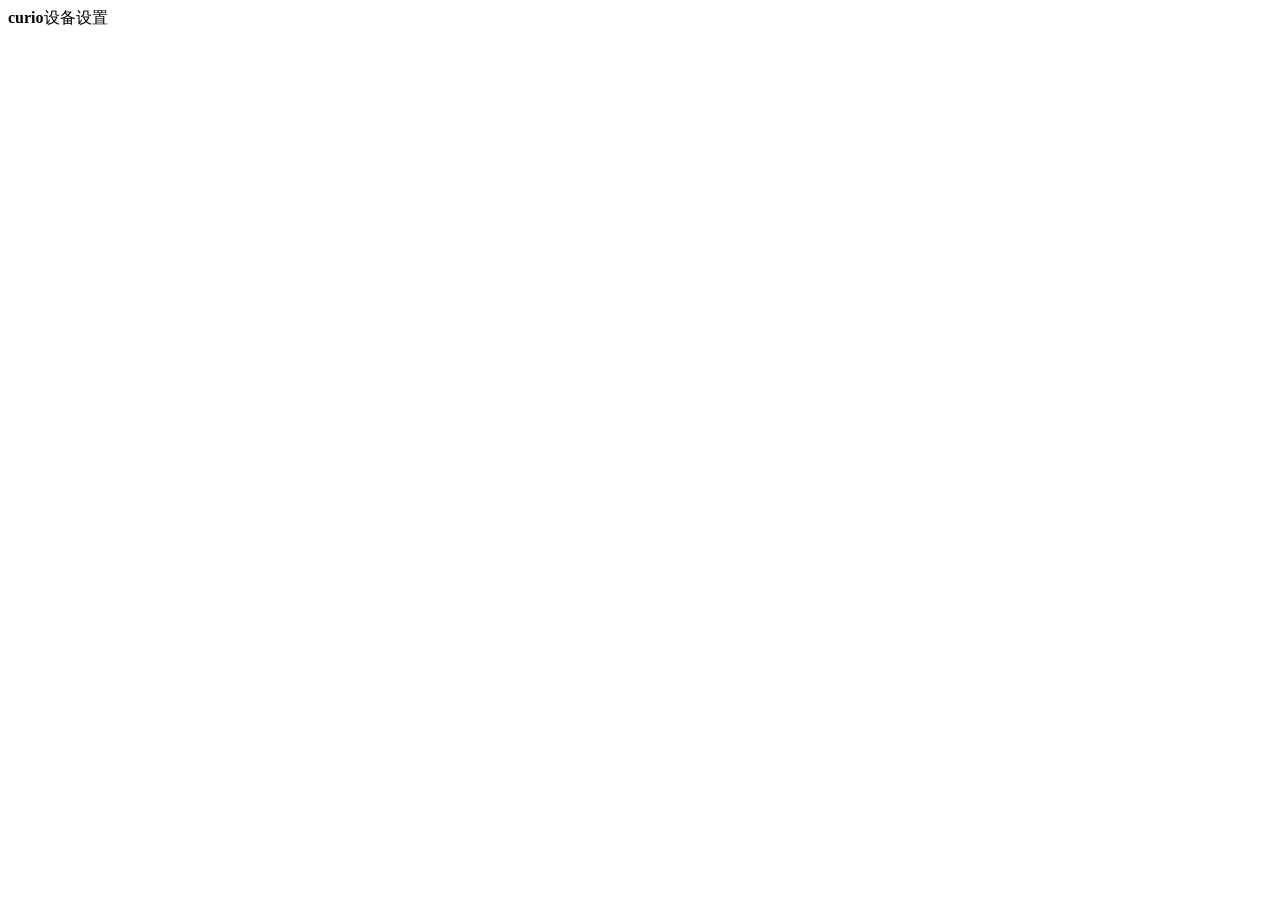
==== firmware/main/web/setup.html @ ca453dc5 "Add runtime Wi-Fi setup and Iris provisioning Store network settings, TLS material and tokens in YAM" ====
<!doctype html>
<html lang="zh-CN">
  <head>
    <meta charset="utf-8" />
    <meta name="viewport" content="width=device-width,initial-scale=1" />
    <title>设置 Curio</title>
    <link rel="stylesheet" href="/style.css" />
    <script src="/vendor/js-yaml.min.js" defer></script>
    <script src="/setup.js" defer></script>
  </head>
  <body class="setup-page">
    <header><strong>curio</strong><span>设备设置</span></header>
    <main class="setup-shell">
      <section class="panel">
        <form id="setup-form" hidden>
          <h1>连接网络</h1>
          <label>Wi-Fi 名称<input id="ssid" required autocomplete="off" /></label>
          <label>Wi-Fi 密码<input id="password" type="password" autocomplete="off" placeholder="留空表示开放网络" /></label>
          <label>设备名称<input id="hostname" required maxlength="32" pattern="[a-zA-Z0-9](?:[a-zA-Z0-9-]*[a-zA-Z0-9])?" value="curio" autocomplete="off" /></label>
          <button id="save-setup" type="submit">保存设置</button>
        </form>
        <section id="setup-saved" hidden>
          <h1>设置已保存</h1>
          <div class="setup-secret"><span>管理 Token</span><code id="admin-token"></code></div>
          <div class="setup-secret"><span>采集 Token</span><code id="collector-token"></code></div>
          <div class="setup-actions">
            <button id="download-cert" type="button">下载证书</button>
            <button id="download-config" type="button">下载完整配置</button>
          </div>
          <div class="setup-next">
            <button id="restart" type="button">连接</button>
            <a id="device-link" target="_blank" rel="noopener"></a>
          </div>
          <button id="edit-setup" class="setup-edit" type="button">修改网络设置</button>
        </section>
        <p id="setup-status" role="status"></p>
        <button id="reload-setup" type="button" hidden>重新加载</button>
      </section>
    </main>
  </body>
</html>
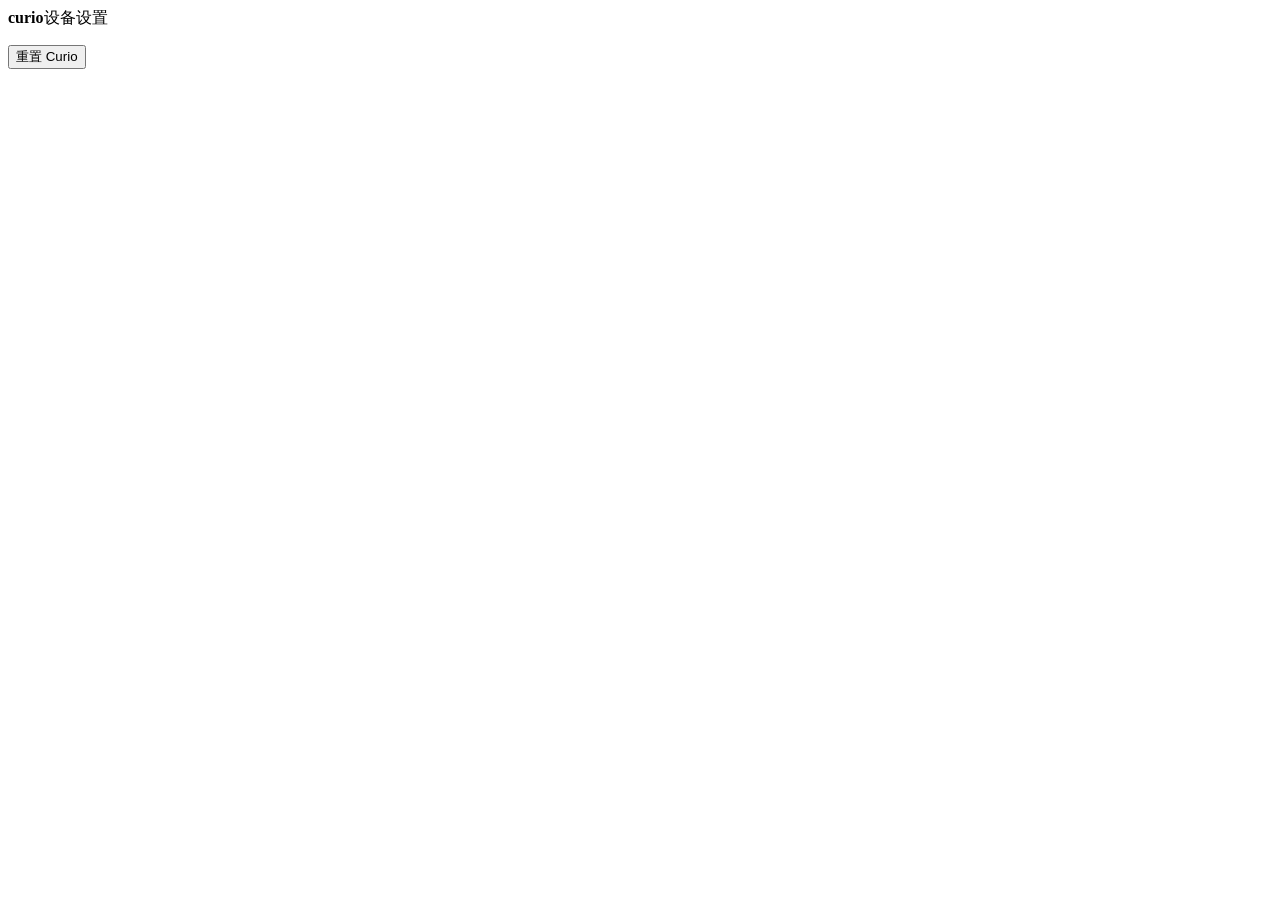
==== commit 849284d2: "Add weather, Chinese fonts and multi-network Wi-Fi setup Add Open-Meteo widgets, shared Chinese font" ====
--- a/firmware/main/web/setup.html
+++ b/firmware/main/web/setup.html
@@ -14,8 +14,9 @@
       <section class="panel">
         <form id="setup-form" hidden>
           <h1>连接网络</h1>
+          <div class="wifi-heading"><label>Wi-Fi 网络<select id="wifi-select"></select></label><button id="add-setup-wifi" type="button">添加网络</button></div>
           <label>Wi-Fi 名称<input id="ssid" required autocomplete="off" /></label>
-          <label>Wi-Fi 密码<input id="password" type="password" autocomplete="off" placeholder="留空表示开放网络" /></label>
+          <label>Wi-Fi 密码<input id="password" type="password" maxlength="64" autocomplete="off" placeholder="留空表示开放网络" /></label>
           <label>设备名称<input id="hostname" required maxlength="32" pattern="[a-zA-Z0-9](?:[a-zA-Z0-9-]*[a-zA-Z0-9])?" value="curio" autocomplete="off" /></label>
           <button id="save-setup" type="submit">保存设置</button>
         </form>
@@ -35,6 +36,7 @@
         </section>
         <p id="setup-status" role="status"></p>
         <button id="reload-setup" type="button" hidden>重新加载</button>
+        <button id="reset-device" type="button" class="danger">重置 Curio</button>
       </section>
     </main>
   </body>
